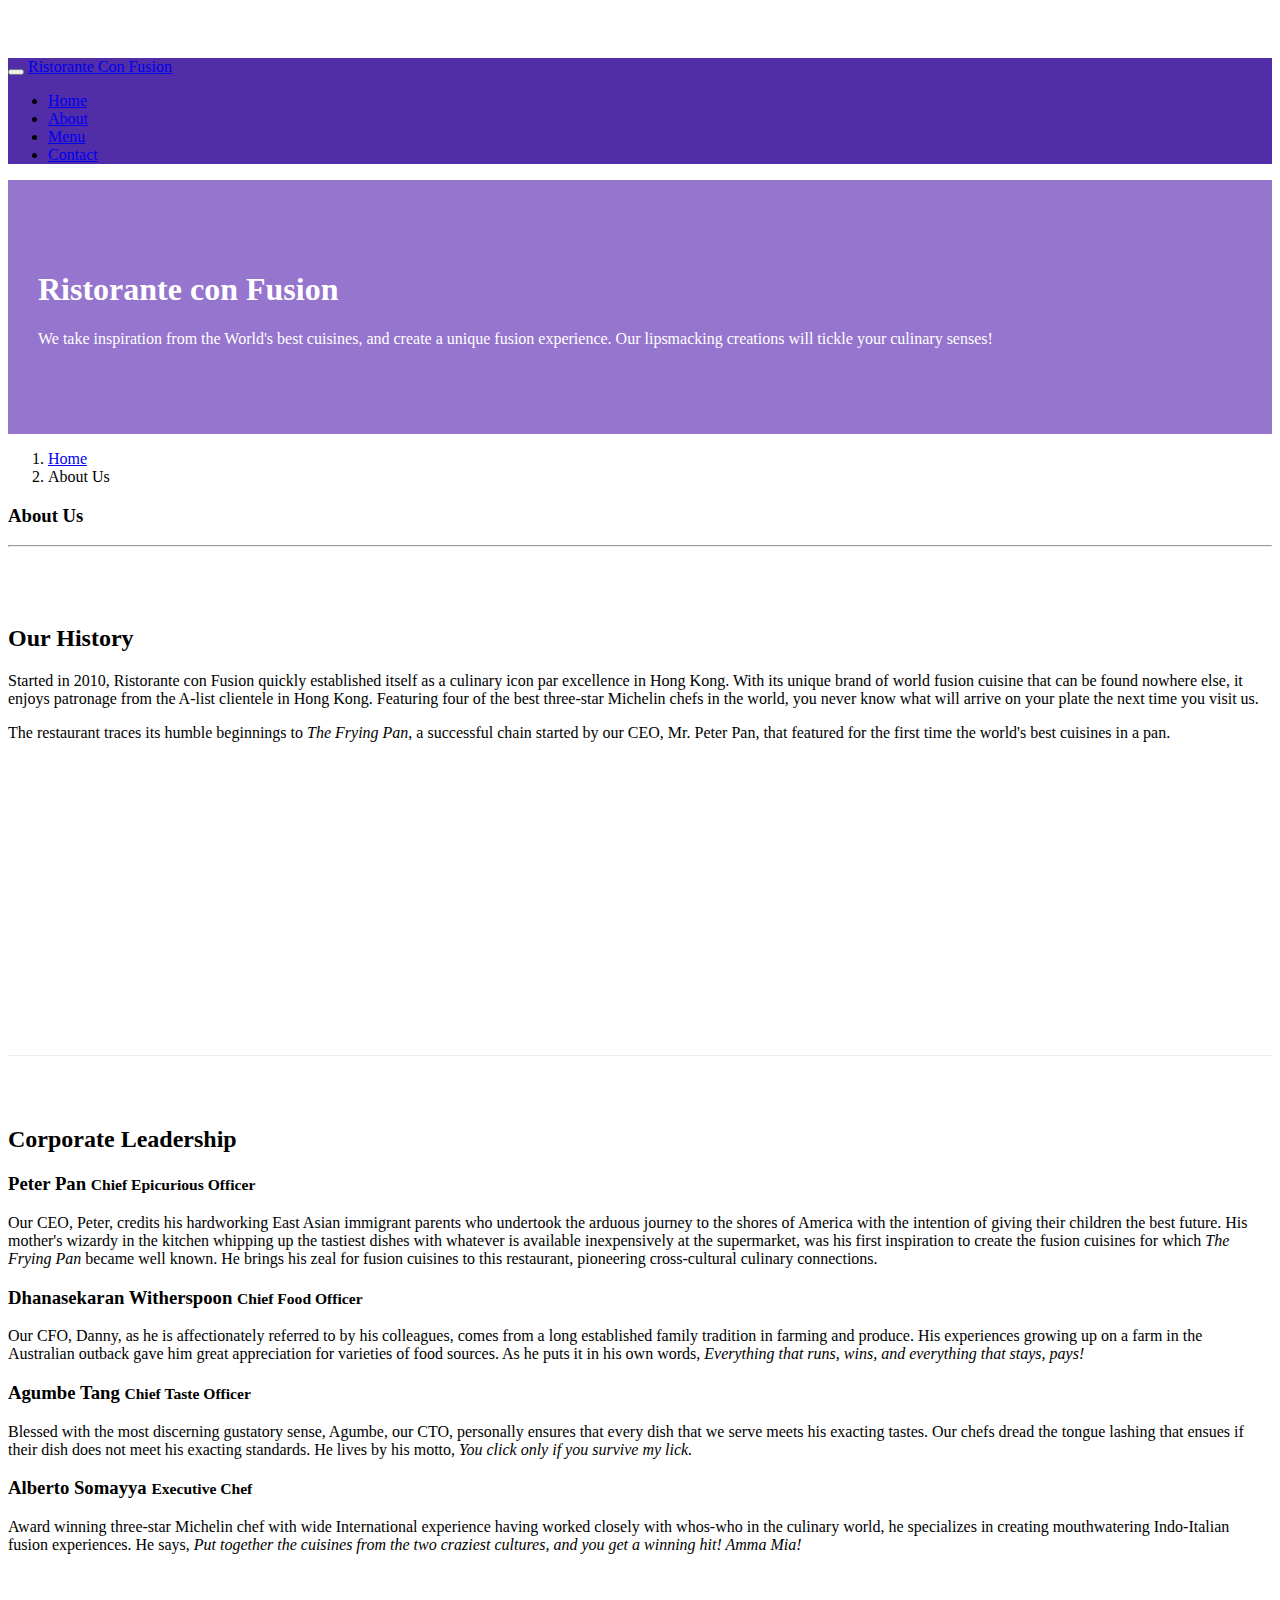
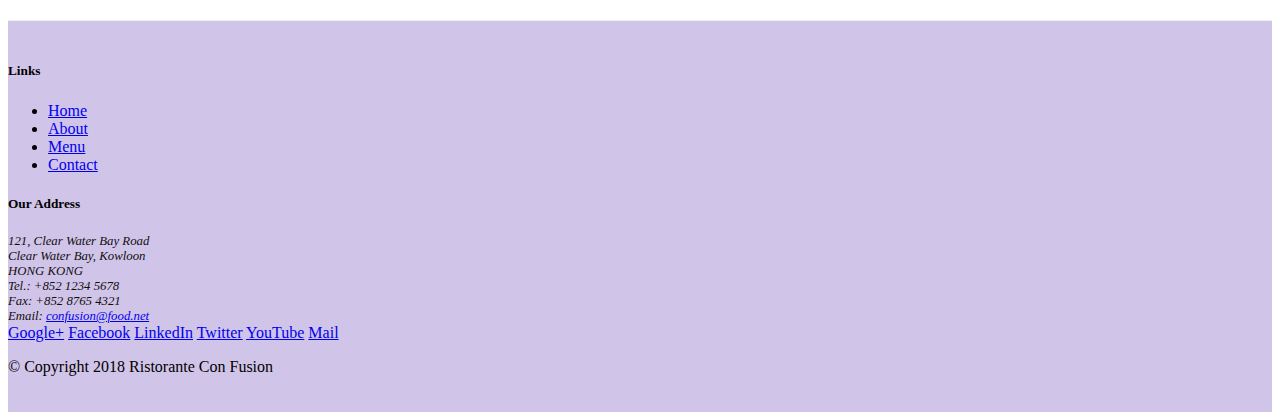
==== aboutus.html @ f14ccf47 "Navbar and Breadcrumb" ====
<!DOCTYPE html>
<html lang="en">

<head>
     <!-- Required meta tags always come first -->
    <meta charset="utf-8">
    <meta name="viewport" content="width=device-width, initial-scale=1, shrink-to-fit=no">
    <meta http-equiv="x-ua-compatible" content="ie=edge">

     <!-- Bootstrap CSS -->
    <link rel="stylesheet" href="node_modules/bootstrap/dist/css/bootstrap.min.css">
    <link rel="stylesheet" type="text/css" href="css/styles.css">
    
    <title>Ristorante Con Fusion: About Us</title>

</head>

<body>

    <nav class="navbar navbar-dark navbar-expand-sm  fixed-top">
        <div class="container">
            <button class="navbar-toggler" type="button" data-toggle="collapse" data-target="#Navbar">
                <span class="navbar-toggler-icon"></span>
            </button>
            <a href="./index.html" class="navbar-brand mr-auto">Ristorante Con Fusion</a>
            <div class="collapse navbar-collapse" id="Navbar">
                <ul class="navbar-nav mr-auto">
                    <li class="nav-item "><a href="./index.html" class="nav-link">Home</a></li>
                    <li class="nav-item active"><a href="#" class="nav-link">About</a></li>
                    <li class="nav-item"><a href="#" class="nav-link">Menu</a></li>
                    <li class="nav-item"><a href="#" class="nav-link">Contact</a></li>

               </ul>
            </div>    
        </div>
    </nav>

    <header class="jumbotron">
        <div class="container">
            <div class="row row-header">
                <div class="col-12 col-sm-6">
                    <h1>Ristorante con Fusion</h1>
                    <p>We take inspiration from the World's best cuisines, and create a unique fusion experience. Our lipsmacking creations will tickle your culinary senses!</p>
                </div>
                <div class="col-12 col-sm">
                </div>
            </div>
        </div>
    </header>

    <div class="container">
        <div class="row">
            <ol class="col-12 breadcrumb">
                <li class="breadcrumb-item"><a href="./index.html">Home</a></li>
                <li class="breadcrumb-item active">About Us</li>

            </ol>
            <div class="col-xl-12">
               <h3>About Us</h3>
               <hr>
            </div>
        </div>

        <div class="row row-content">
            <div class="col-sm-6 col-md-6 col-lg-6 col-xl-6">
                <h2>Our History</h2>
                <p>Started in 2010, Ristorante con Fusion quickly established itself as a culinary icon par excellence in Hong Kong. With its unique brand of world fusion cuisine that can be found nowhere else, it enjoys patronage from the A-list clientele in Hong Kong.  Featuring four of the best three-star Michelin chefs in the world, you never know what will arrive on your plate the next time you visit us.</p>
                <p>The restaurant traces its humble beginnings to <em>The Frying Pan</em>, a successful chain started by our CEO, Mr. Peter Pan, that featured for the first time the world's best cuisines in a pan.</p>

            </div>
            <div>
            </div>
        </div>
        


        <div class="row row-content">
            <div class="col-xl-12">
                <h2>Corporate Leadership</h2>
                <h3>Peter Pan <small>Chief Epicurious Officer</small></h3>
                <p class="d-none d-sm-block">Our CEO, Peter, credits his hardworking East Asian immigrant parents who undertook the arduous journey to the shores of America with the intention of giving their children the best future. His mother's wizardy in the kitchen whipping up the tastiest dishes with whatever is available inexpensively at the supermarket, was his first inspiration to create the fusion cuisines for which <em>The Frying Pan</em> became well known. He brings his zeal for fusion cuisines to this restaurant, pioneering cross-cultural culinary connections.</p>
                <h3>Dhanasekaran Witherspoon <small>Chief Food Officer</small></h3>
                <p class="d-none d-sm-block">Our CFO, Danny, as he is affectionately referred to by his colleagues, comes from a long established family tradition in farming and produce. His experiences growing up on a farm in the Australian outback gave him great appreciation for varieties of food sources. As he puts it in his own words, <em>Everything that runs, wins, and everything that stays, pays!</em></p>
                <h3>Agumbe Tang <small>Chief Taste Officer</small></h3>
                <p class="d-none d-sm-block">Blessed with the most discerning gustatory sense, Agumbe, our CTO, personally ensures that every dish that we serve meets his exacting tastes. Our chefs dread the tongue lashing that ensues if their dish does not meet his exacting standards. He lives by his motto, <em>You click only if you survive my lick.</em></p>
                <h3>Alberto Somayya <small>Executive Chef</small></h3>
                <p class="d-none d-sm-block">Award winning three-star Michelin chef with wide International experience having worked closely with whos-who in the culinary world, he specializes in creating mouthwatering Indo-Italian fusion experiences. He says, <em>Put together the cuisines from the two craziest cultures, and you get a winning hit! Amma Mia!</em></p>
            </div>
       </div>

    </div>

    <footer class="footer">
        <div class="container">
            <div class="row">             
                <div class="col-4 offset-1 col-sm-2">
                    <h5>Links</h5>
                    <ul class="list-unstyled">
                        <li><a href="./index.html">Home</a></li>
                        <li><a href="#">About</a></li>
                        <li><a href="#">Menu</a></li>
                        <li><a href="#">Contact</a></li>
                    </ul>
                </div>
                <div class="col-7 col-sm-5">
                    <h5>Our Address</h5>
                    <address>
		              121, Clear Water Bay Road<br>
		              Clear Water Bay, Kowloon<br>
		              HONG KONG<br>
		              Tel.: +852 1234 5678<br>
		              Fax: +852 8765 4321<br>
		              Email: <a href="mailto:confusion@food.net">confusion@food.net</a>
		           </address>
                </div>
                <div class="col-12 col-sm-4 align-self-center">
                    <div class="text-center">
                        <a href="http://google.com/+">Google+</a>
                        <a href="http://www.facebook.com/profile.php?id=">Facebook</a>
                        <a href="http://www.linkedin.com/in/">LinkedIn</a>
                        <a href="http://twitter.com/">Twitter</a>
                        <a href="http://youtube.com/">YouTube</a>
                        <a href="mailto:">Mail</a>
                    </div>
                </div>
           </div>
           <div class="row justify-content-center">             
                <div class="col-auto">
                    <p>© Copyright 2018 Ristorante Con Fusion</p>
                </div>
           </div>
        </div>
    </footer>
    
    <!-- jQuery first, then Popper.js, then Bootstrap JS. -->
    <script src="node_modules/jquery/dist/jquery.slim.min.js"></script>
    <script src="node_modules/popper.js/dist/umd/popper.min.js"></script>
    <script src="node_modules/bootstrap/dist/js/bootstrap.min.js"></script>
</body>

</html>
---- css/styles.css ----
.jumbotron{
	padding:70px 30px;
	margin: 0 auto;
	background: #9575CD;
	color: #fff;
}

.row-header{
	margin: 0 auto;
	padding: 0 auto;
}

.row-content{
	margin: 0 auto;
	padding: 50px 0 ;
	border-bottom: 1px ridge;
	min-height:400px;
}


.footer{
	background-color: #D1C4E9;
	margin: 0 auto;
	padding: 20px 0;
}

address{
	font-size: 80%;
	margin:0;
	color:#0f0f0f;
}

body{
	padding: 50px 0 0 0;
	z-index: 0; /* The z-index property specifies the stack order of an element.
	An element with greater stack order is always in front of an element with a lower stack order.*/
}

.navbar-dark{
	background-color: #512DA8 ;
}
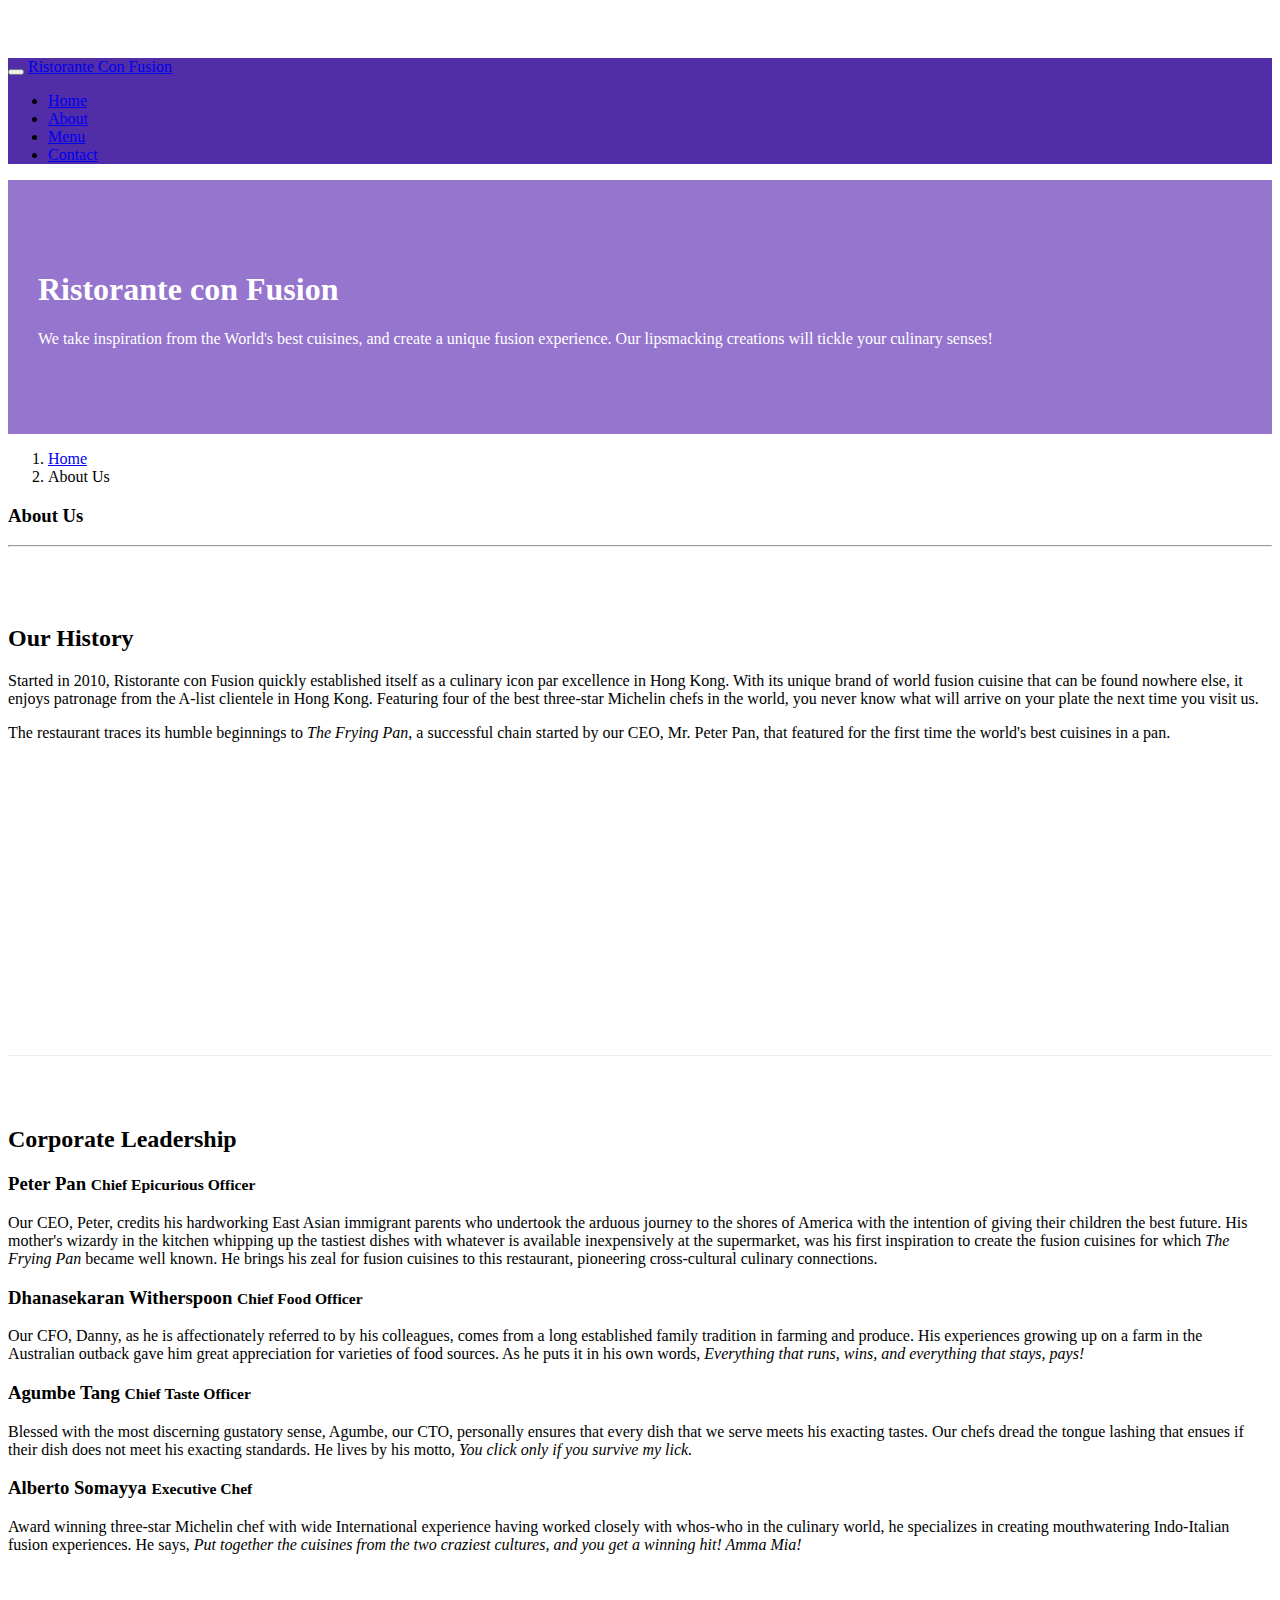
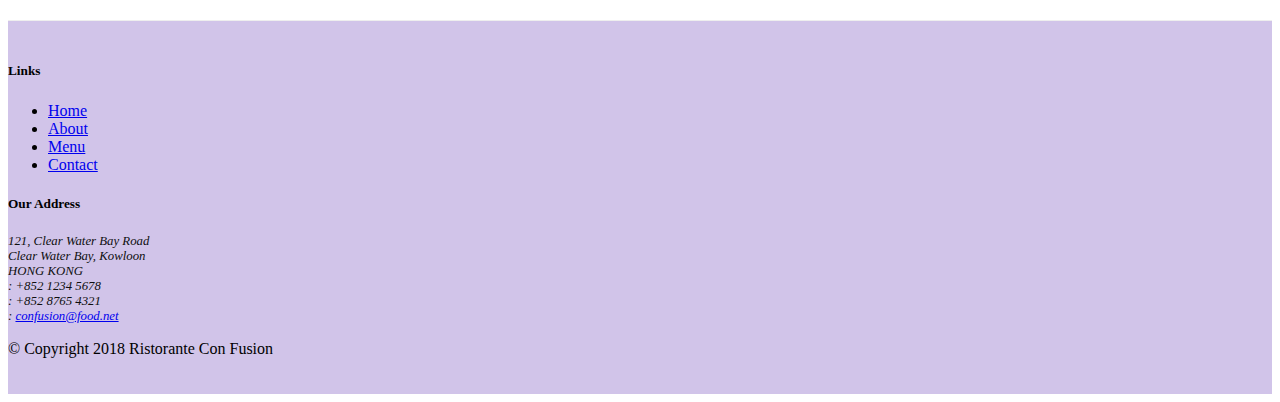
==== commit 96bd3de4: "Icon Fonts" ====
--- a/aboutus.html
+++ b/aboutus.html
@@ -9,6 +9,8 @@
 
      <!-- Bootstrap CSS -->
     <link rel="stylesheet" href="node_modules/bootstrap/dist/css/bootstrap.min.css">
+    <link rel="stylesheet" type="text/css" href="node_modules/font-awesome/css/font-awesome.min.css">
+    <link rel="stylesheet" type="text/css" href="node_modules/bootstrap-social/bootstrap-social.css">
     <link rel="stylesheet" type="text/css" href="css/styles.css">
     
     <title>Ristorante Con Fusion: About Us</title>
@@ -25,10 +27,10 @@
             <a href="./index.html" class="navbar-brand mr-auto">Ristorante Con Fusion</a>
             <div class="collapse navbar-collapse" id="Navbar">
                 <ul class="navbar-nav mr-auto">
-                    <li class="nav-item "><a href="./index.html" class="nav-link">Home</a></li>
-                    <li class="nav-item active"><a href="#" class="nav-link">About</a></li>
-                    <li class="nav-item"><a href="#" class="nav-link">Menu</a></li>
-                    <li class="nav-item"><a href="#" class="nav-link">Contact</a></li>
+                    <li class="nav-item "><a href="./index.html" class="nav-link"><span class="fa fa-home fa-lg"></span> Home</a></li>
+                    <li class="nav-item active"><a href="#" class="nav-link"><span class="fa fa-info fa-lg"></span> About</a></li>
+                    <li class="nav-item"><a href="#" class="nav-link"><span class="fa fa-list fa-lg"></span> Menu</a></li>
+                    <li class="nav-item"><a href="#" class="nav-link"><span class="fa fa-address-card fa-lg"></span> Contact</a></li>
 
                </ul>
             </div>    
@@ -108,19 +110,19 @@
 		              121, Clear Water Bay Road<br>
 		              Clear Water Bay, Kowloon<br>
 		              HONG KONG<br>
-		              Tel.: +852 1234 5678<br>
-		              Fax: +852 8765 4321<br>
-		              Email: <a href="mailto:confusion@food.net">confusion@food.net</a>
+		              <i class="fa fa-phone fa-lg"></i>: +852 1234 5678<br>
+		              <i class="fa fa-fax fa-lg"></i>: +852 8765 4321<br>
+		              <i class="fa fa-envelope fa-lg"></i>: <a href="mailto:confusion@food.net">confusion@food.net</a>
 		           </address>
                 </div>
                 <div class="col-12 col-sm-4 align-self-center">
                     <div class="text-center">
-                        <a href="http://google.com/+">Google+</a>
-                        <a href="http://www.facebook.com/profile.php?id=">Facebook</a>
-                        <a href="http://www.linkedin.com/in/">LinkedIn</a>
-                        <a href="http://twitter.com/">Twitter</a>
-                        <a href="http://youtube.com/">YouTube</a>
-                        <a href="mailto:">Mail</a>
+                        <a class="btn btn-social-icon btn-google" href="http://google.com/+"><i class="fa fa-google-plus fa-lg"></i></a>
+                        <a class="btn btn-social-icon btn-facebook" href="http://www.facebook.com/profile.php?id="><i class="fa fa-facebook fa-lg"></i></a>
+                        <a class="btn btn-social-icon btn-linkedin" href="http://www.linkedin.com/in/"><i class="fa fa-linkedin fa-lg"></i></a>
+                        <a class="btn btn-social-icon btn-twitter" href="http://twitter.com/"><i class="fa fa-twitter fa-lg"></i></a>
+                        <a class="btn btn-social-icon btn-google" href="http://youtube.com/"><i class="fa fa-youtube fa-lg"></i></a>
+                        <a class="btn btn-social-icon " href="mailto:"><i class="fa fa-envelope-o fa-lg"></i></a>
                     </div>
                 </div>
            </div>
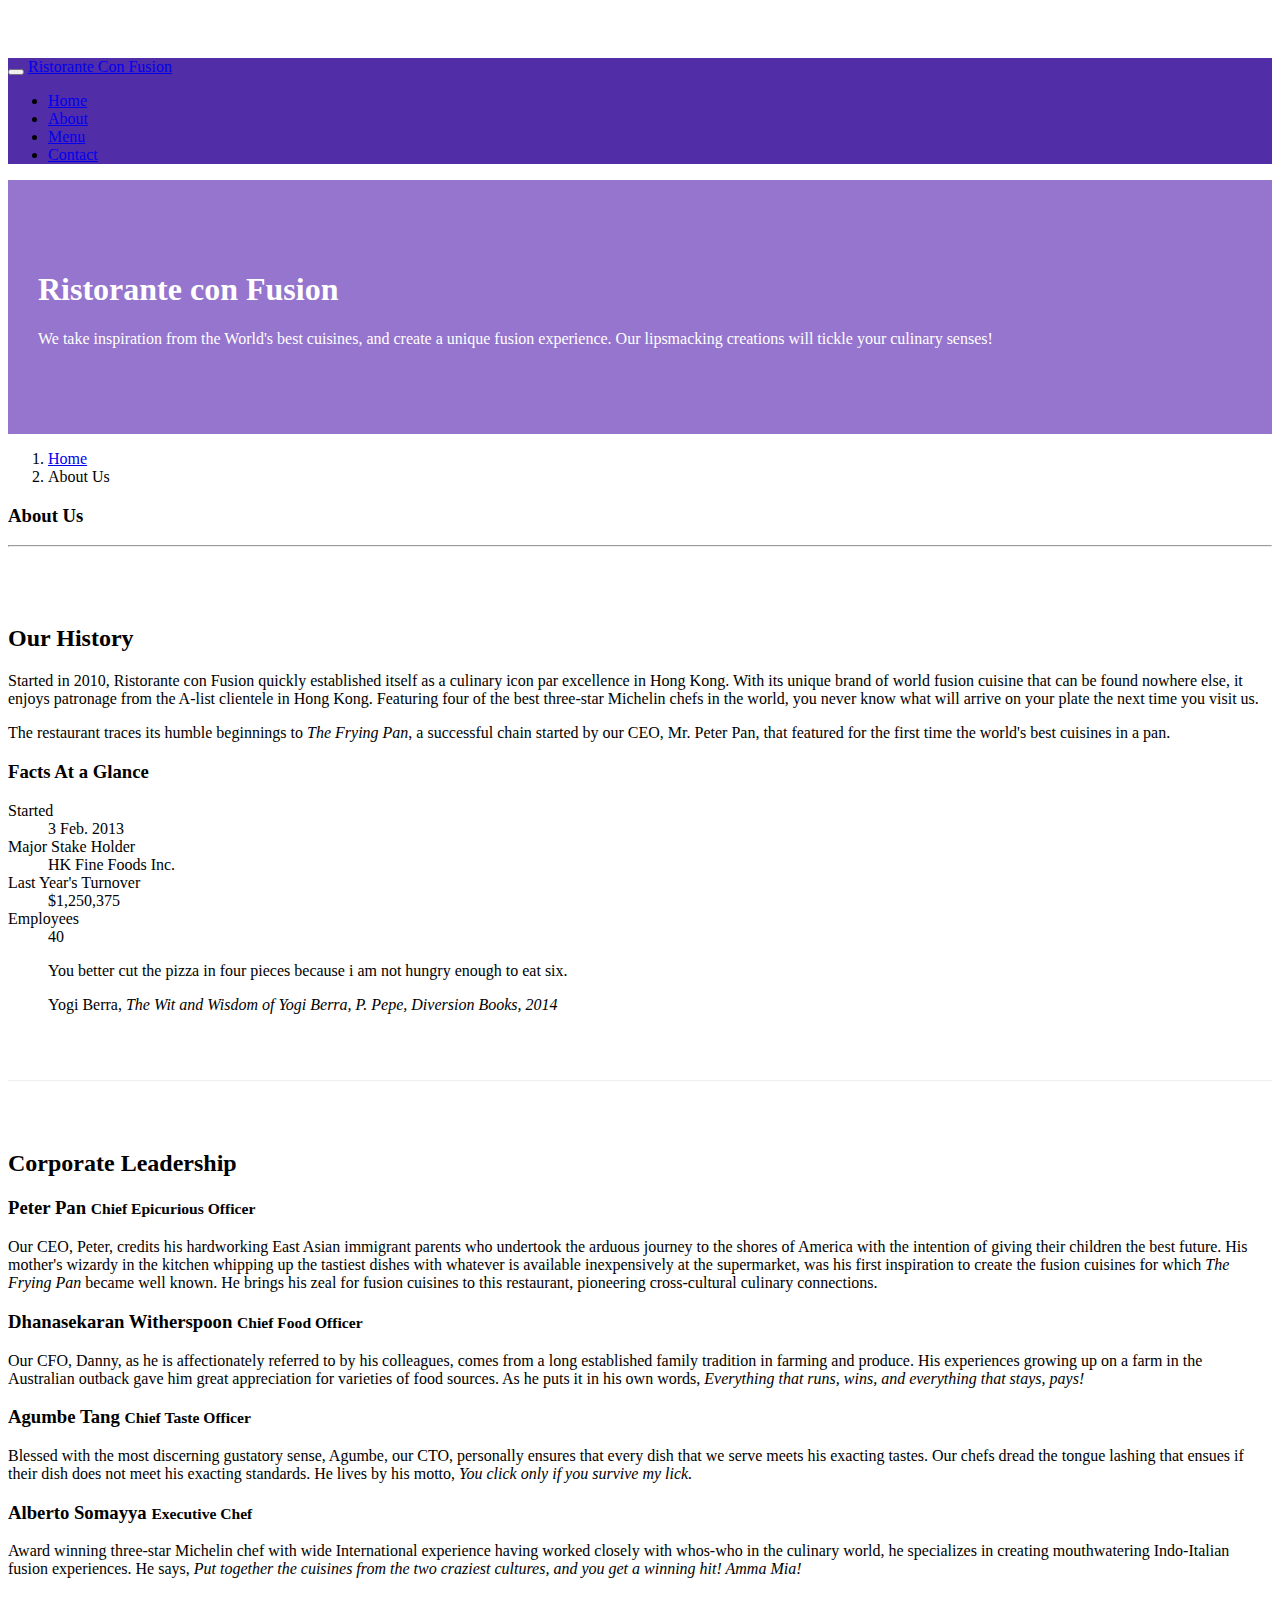
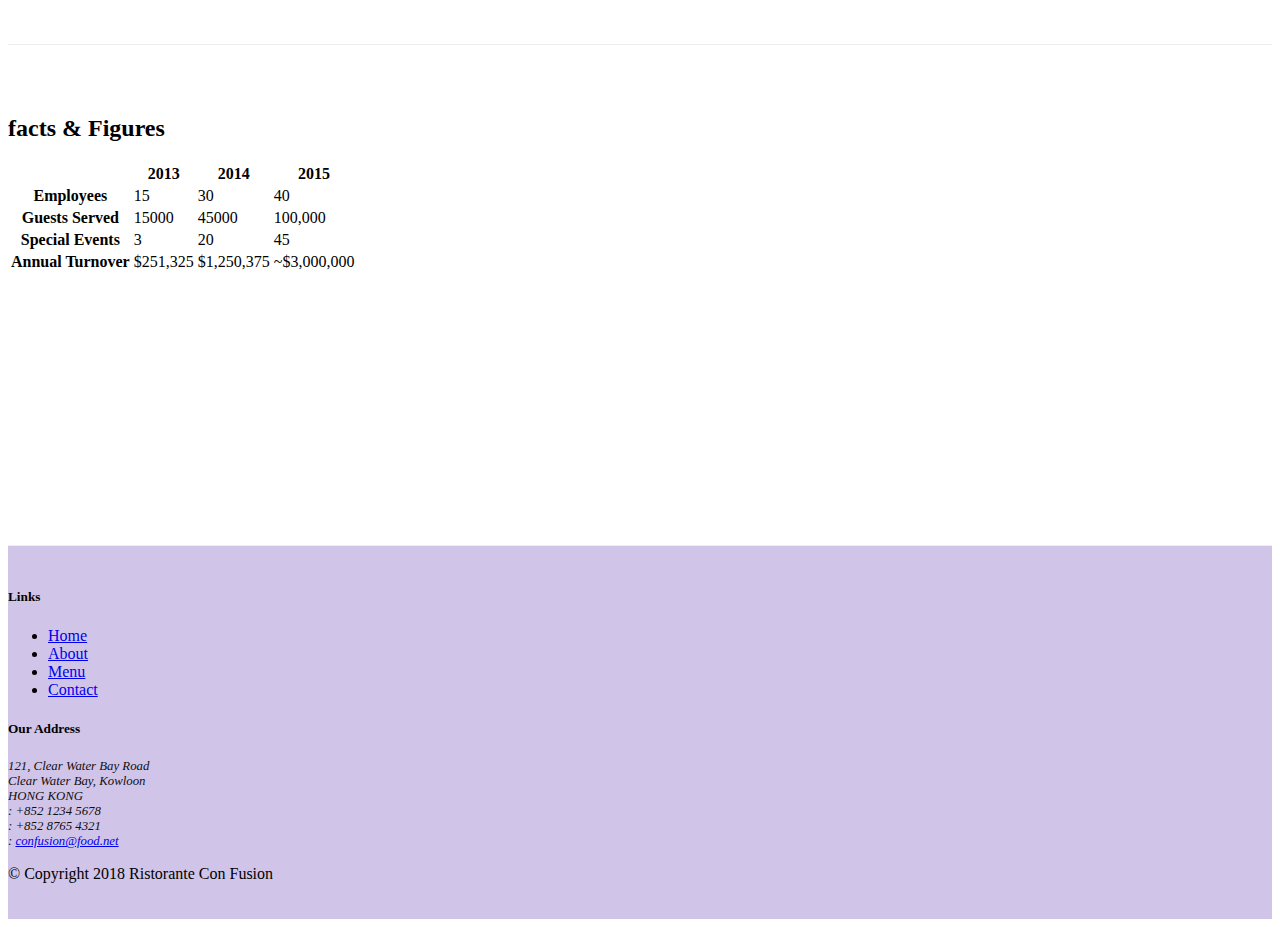
==== commit 1271326f: "Tables and Cards" ====
--- a/aboutus.html
+++ b/aboutus.html
@@ -30,7 +30,7 @@
                     <li class="nav-item "><a href="./index.html" class="nav-link"><span class="fa fa-home fa-lg"></span> Home</a></li>
                     <li class="nav-item active"><a href="#" class="nav-link"><span class="fa fa-info fa-lg"></span> About</a></li>
                     <li class="nav-item"><a href="#" class="nav-link"><span class="fa fa-list fa-lg"></span> Menu</a></li>
-                    <li class="nav-item"><a href="#" class="nav-link"><span class="fa fa-address-card fa-lg"></span> Contact</a></li>
+                    <li class="nav-item"><a href="./contactus.html" class="nav-link"><span class="fa fa-address-card fa-lg"></span> Contact</a></li>
 
                </ul>
             </div>    
@@ -55,8 +55,8 @@
             <ol class="col-12 breadcrumb">
                 <li class="breadcrumb-item"><a href="./index.html">Home</a></li>
                 <li class="breadcrumb-item active">About Us</li>
-
             </ol>
+
             <div class="col-xl-12">
                <h3>About Us</h3>
                <hr>
@@ -70,7 +70,35 @@
                 <p>The restaurant traces its humble beginnings to <em>The Frying Pan</em>, a successful chain started by our CEO, Mr. Peter Pan, that featured for the first time the world's best cuisines in a pan.</p>
 
             </div>
-            <div>
+            
+            <!-- -------card-------- -->           
+            <div class=" col-12 col-sm-6">
+                <div class="card">
+                    <h3 class="card-header bg-primary text-white">Facts At a Glance</h3>
+                    <div class="card-body">
+                        <dl class="row">
+                            <dt class="col-6">Started</dt>
+                            <dd class="col-6">3 Feb. 2013</dd>
+                            <dt class="col-6">Major Stake Holder</dt>
+                            <dd class="col-6">HK Fine Foods Inc.</dd>
+                            <dt class="col-6">Last Year's Turnover</dt>
+                            <dd class="col-6">$1,250,375</dd>
+                            <dt class="col-6">Employees</dt>
+                            <dd class="col-6">40</dd>
+                        </dl>
+                    </div>
+                </div>
+            </div>
+
+            <div class="col-12">
+                <div class="card card-body bg-light">
+                    <blockquote class="blockquote">
+                        <p class="mb-0">You better cut the pizza in four pieces because i am not hungry enough to eat six.</p>
+                        <footer class="blockquote-footer">Yogi Berra,
+                            <cite title="Source Title">The Wit and Wisdom of Yogi Berra, P. Pepe, Diversion Books, 2014</cite> 
+                        </footer>
+                    </blockquote>
+                </div>
             </div>
         </div>
         
@@ -90,6 +118,54 @@
             </div>
        </div>
 
+       <div class="row row-content">
+           <div class="col-12 col-sm-9">
+               <h2>facts &amp; Figures</h2>
+               <div class="table-responsive">
+                   <table class="table table-striped">
+                    <thead class="thead-dark">
+                        <tr>
+                            <th>&nbsp;</th>
+                            <th>2013</th>
+                            <th>2014</th>
+                            <th>2015</th>
+                        </tr>
+                    </thead>
+                    <tbody>
+                        <tr>
+                            <th>Employees</th>
+                            <td>15</td>
+                            <td>30</td>
+                            <td>40</td>
+                        </tr>
+                        <tr>
+                            <th>Guests Served</th>
+                            <td>15000</td>
+                            <td>45000</td>
+                            <td>100,000</td>
+                        </tr>
+                        <tr>
+                            <th>Special Events</th>
+                            <td>3</td>
+                            <td>20</td>
+                            <td>45</td>
+                        </tr>
+                        <tr>
+                            <th>Annual Turnover</th>
+                            <td>$251,325</td>
+                            <td>$1,250,375</td>
+                            <td>~$3,000,000</td>
+                        </tr>
+                    </tbody>
+                       
+                   </table>
+               </div>
+           </div>
+           <div class="col-12 col-sm-3">
+               
+           </div>
+       </div>
+
     </div>
 
     <footer class="footer">
@@ -101,7 +177,7 @@
                         <li><a href="./index.html">Home</a></li>
                         <li><a href="#">About</a></li>
                         <li><a href="#">Menu</a></li>
-                        <li><a href="#">Contact</a></li>
+                        <li><a href="./contactus.html">Contact</a></li>
                     </ul>
                 </div>
                 <div class="col-7 col-sm-5">
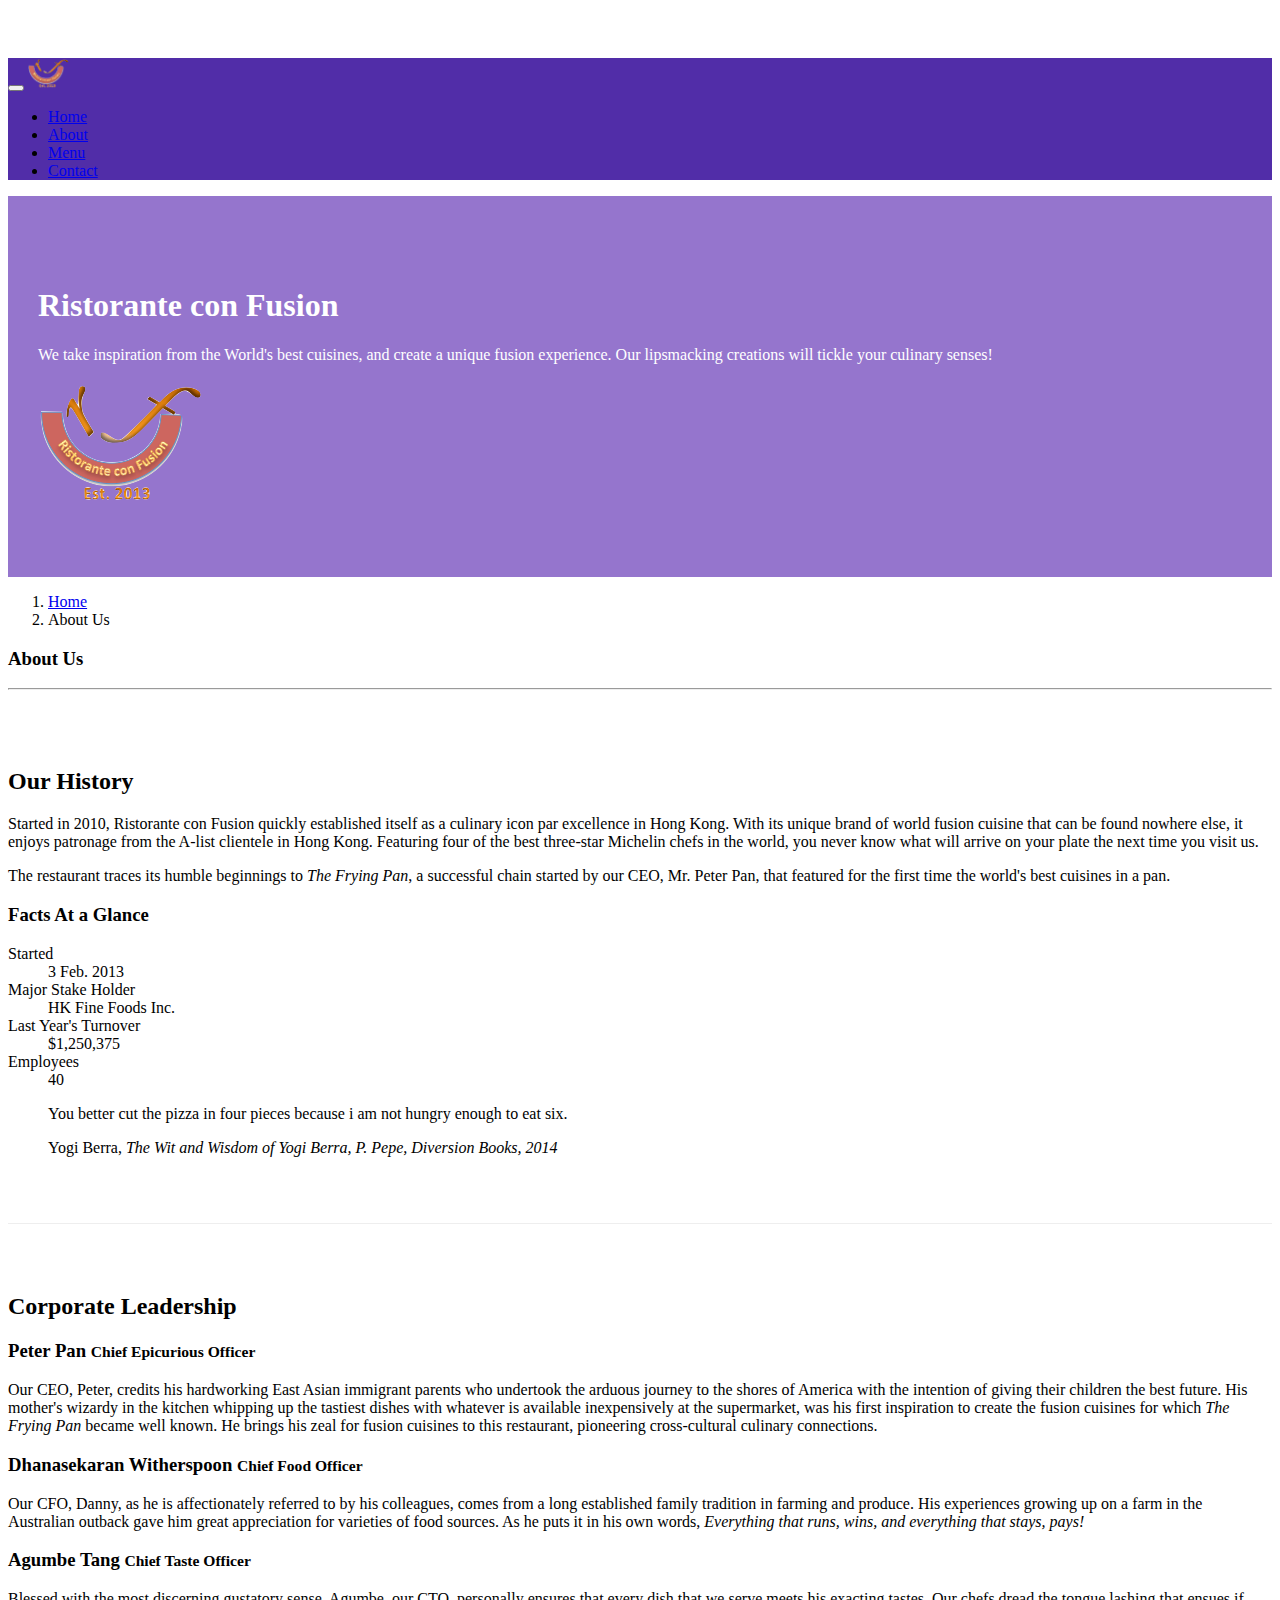
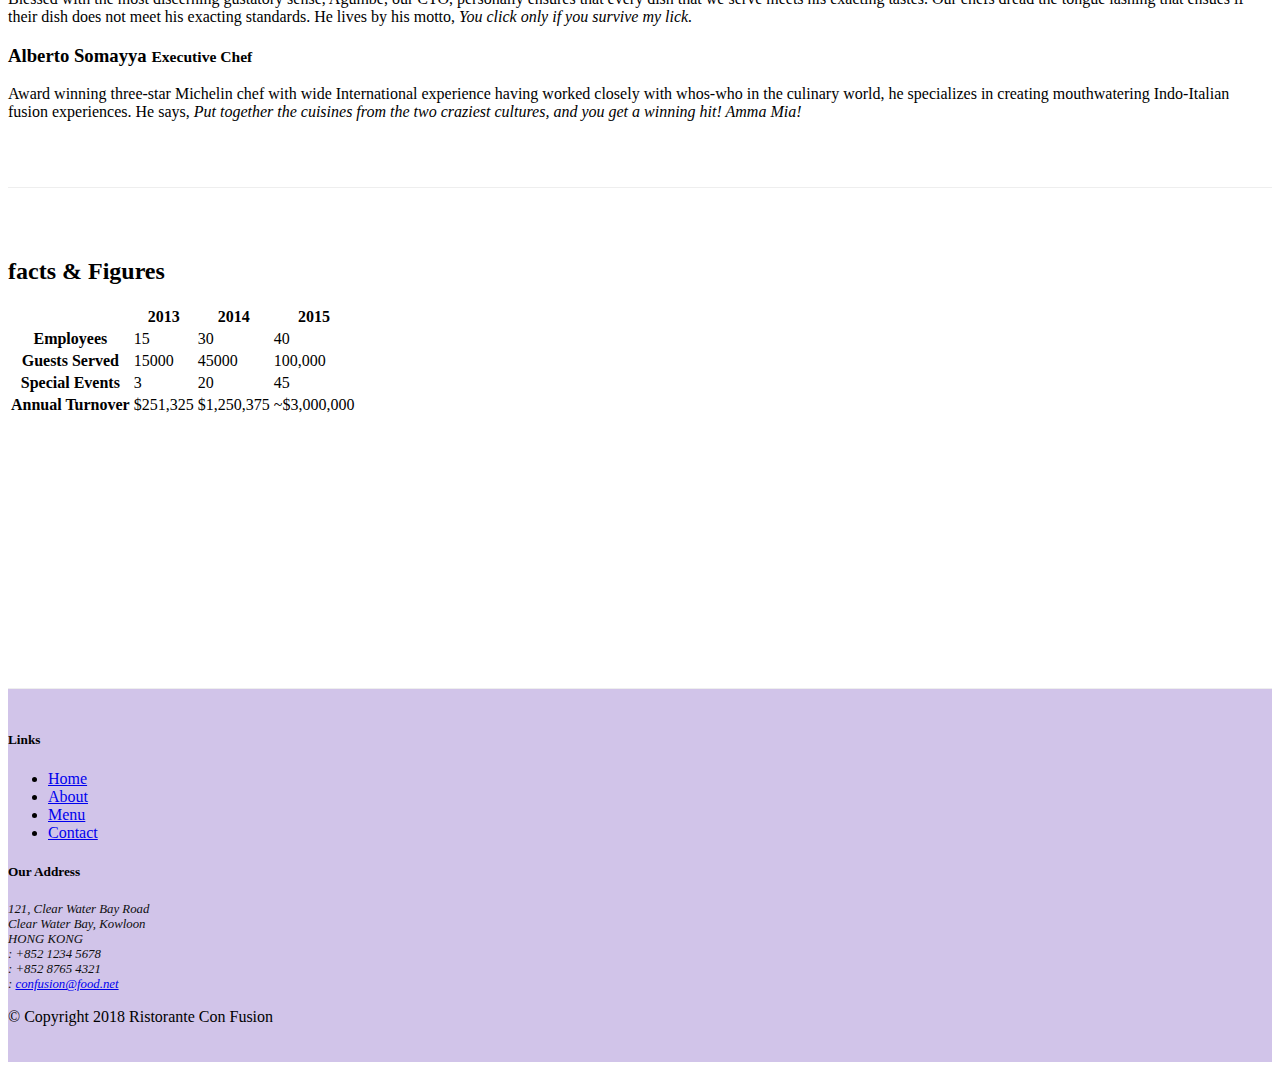
==== commit 1e9760b2: "Images and Media objects" ====
--- a/aboutus.html
+++ b/aboutus.html
@@ -18,13 +18,12 @@
 </head>
 
 <body>
-
     <nav class="navbar navbar-dark navbar-expand-sm  fixed-top">
         <div class="container">
             <button class="navbar-toggler" type="button" data-toggle="collapse" data-target="#Navbar">
                 <span class="navbar-toggler-icon"></span>
             </button>
-            <a href="./index.html" class="navbar-brand mr-auto">Ristorante Con Fusion</a>
+            <a href="./index.html" class="navbar-brand mr-auto"><img src="img/logo.png" height="30" width="41"></a>
             <div class="collapse navbar-collapse" id="Navbar">
                 <ul class="navbar-nav mr-auto">
                     <li class="nav-item "><a href="./index.html" class="nav-link"><span class="fa fa-home fa-lg"></span> Home</a></li>
@@ -44,7 +43,8 @@
                     <h1>Ristorante con Fusion</h1>
                     <p>We take inspiration from the World's best cuisines, and create a unique fusion experience. Our lipsmacking creations will tickle your culinary senses!</p>
                 </div>
-                <div class="col-12 col-sm">
+                <div class="col-12 col-sm align-self-center">
+                    <img src="img/logo.png" class="img-fluid">
                 </div>
             </div>
         </div>
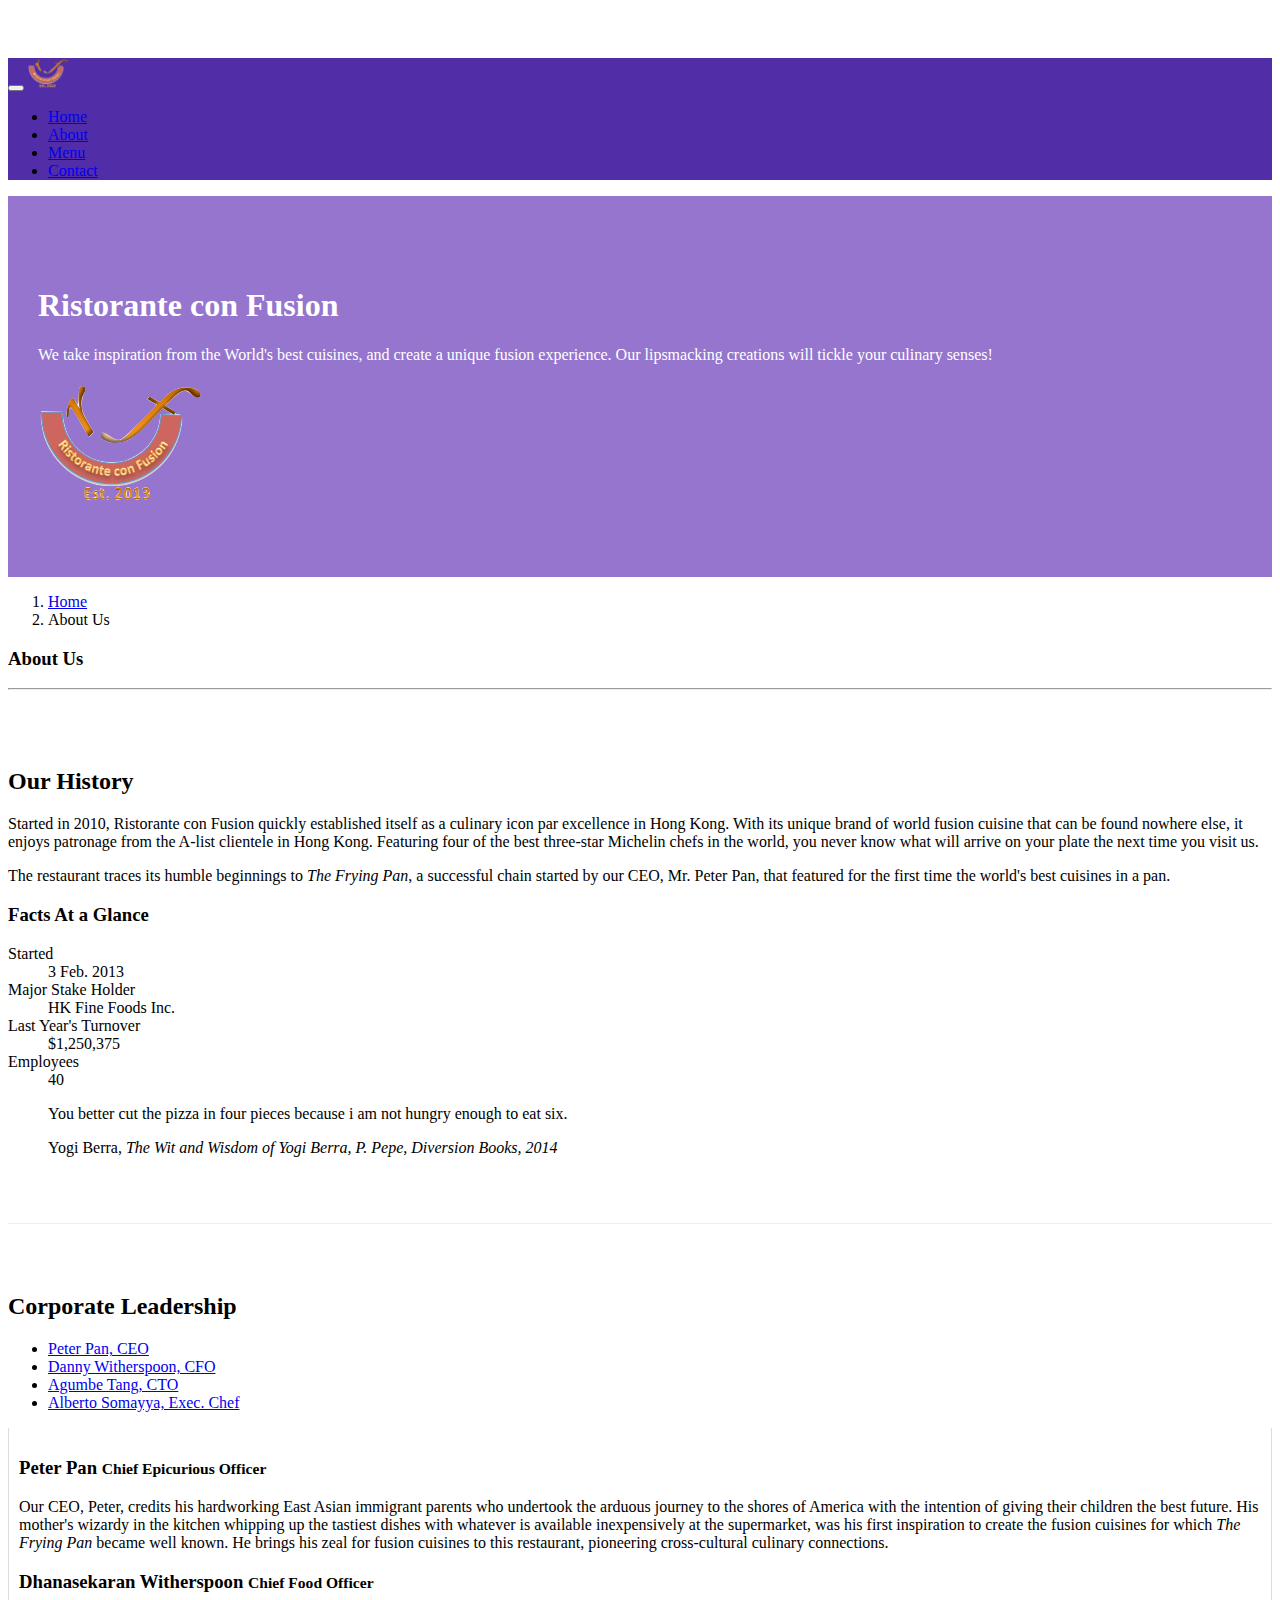
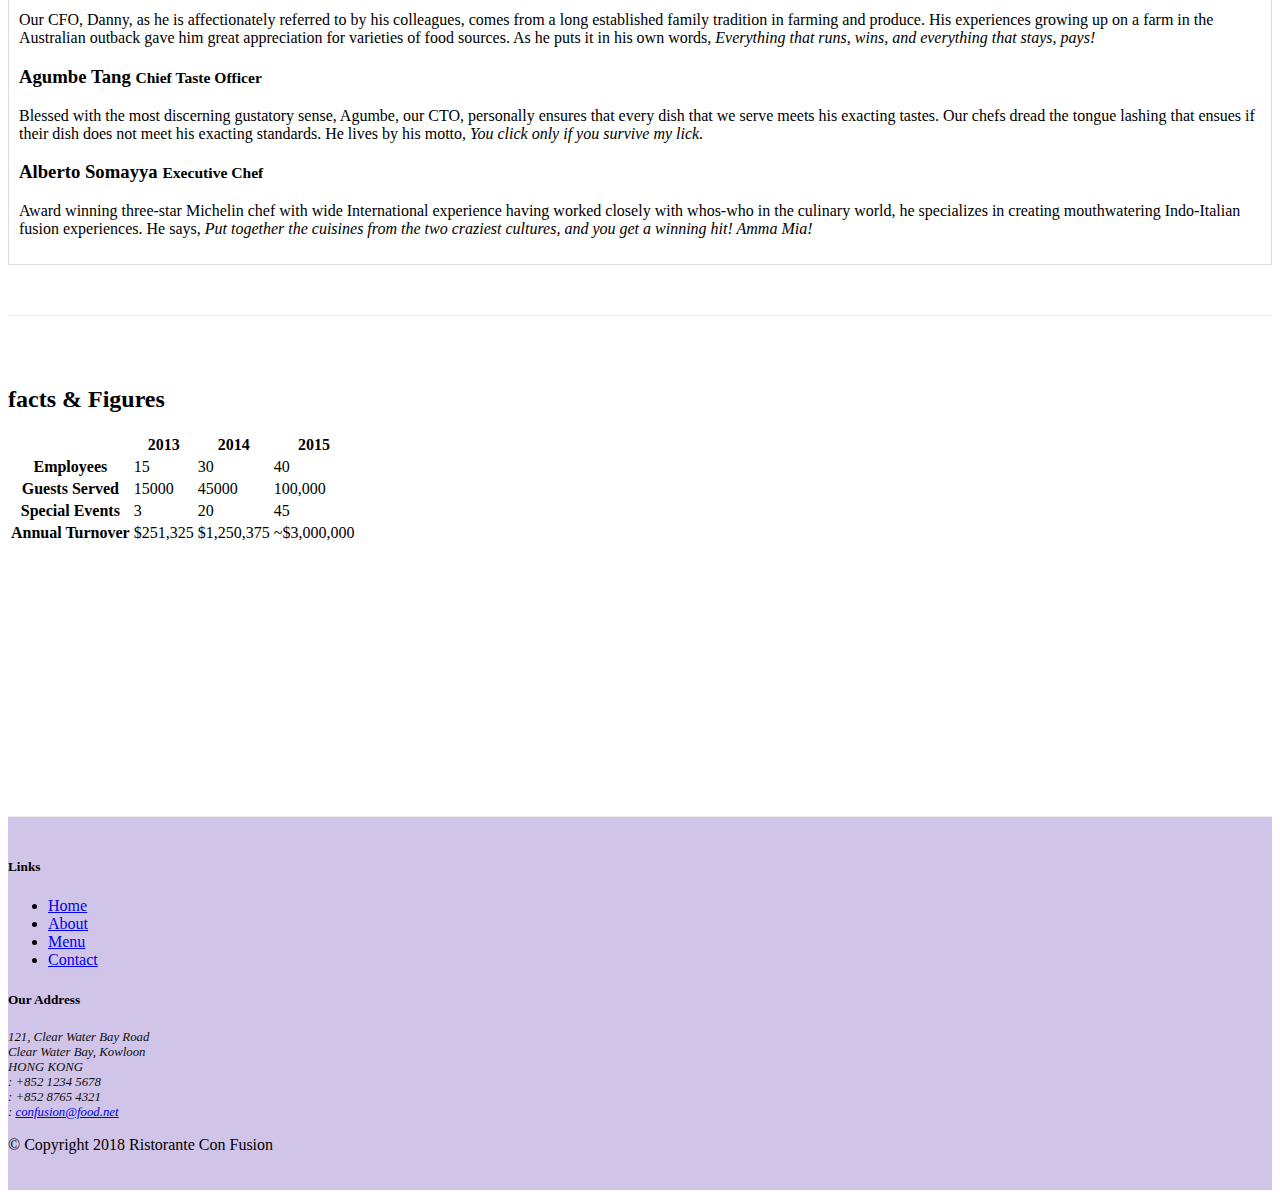
==== commit d04018b1: "Tabs" ====
--- a/aboutus.html
+++ b/aboutus.html
@@ -107,17 +107,45 @@
         <div class="row row-content">
             <div class="col-xl-12">
                 <h2>Corporate Leadership</h2>
-                <h3>Peter Pan <small>Chief Epicurious Officer</small></h3>
-                <p class="d-none d-sm-block">Our CEO, Peter, credits his hardworking East Asian immigrant parents who undertook the arduous journey to the shores of America with the intention of giving their children the best future. His mother's wizardy in the kitchen whipping up the tastiest dishes with whatever is available inexpensively at the supermarket, was his first inspiration to create the fusion cuisines for which <em>The Frying Pan</em> became well known. He brings his zeal for fusion cuisines to this restaurant, pioneering cross-cultural culinary connections.</p>
-                <h3>Dhanasekaran Witherspoon <small>Chief Food Officer</small></h3>
-                <p class="d-none d-sm-block">Our CFO, Danny, as he is affectionately referred to by his colleagues, comes from a long established family tradition in farming and produce. His experiences growing up on a farm in the Australian outback gave him great appreciation for varieties of food sources. As he puts it in his own words, <em>Everything that runs, wins, and everything that stays, pays!</em></p>
-                <h3>Agumbe Tang <small>Chief Taste Officer</small></h3>
-                <p class="d-none d-sm-block">Blessed with the most discerning gustatory sense, Agumbe, our CTO, personally ensures that every dish that we serve meets his exacting tastes. Our chefs dread the tongue lashing that ensues if their dish does not meet his exacting standards. He lives by his motto, <em>You click only if you survive my lick.</em></p>
-                <h3>Alberto Somayya <small>Executive Chef</small></h3>
-                <p class="d-none d-sm-block">Award winning three-star Michelin chef with wide International experience having worked closely with whos-who in the culinary world, he specializes in creating mouthwatering Indo-Italian fusion experiences. He says, <em>Put together the cuisines from the two craziest cultures, and you get a winning hit! Amma Mia!</em></p>
+
+                <ul class="nav nav-tabs">
+                    <li class="nav-item">
+                        <a href="#peter" class="nav-link active" role="tab" data-toggle="tab">Peter Pan, CEO</a>
+                    </li>
+                    <li class="nav-item">
+                      <a class="nav-link" href="#danny" role="tab"
+                        data-toggle="tab">Danny Witherspoon, CFO</a>
+                    </li>
+                    <li class="nav-item">
+                      <a class="nav-link" href="#agumbe"role="tab"
+                        data-toggle="tab">Agumbe Tang, CTO</a>
+                    </li>
+                    <li class="nav-item">
+                      <a class="nav-link" href="#alberto" role="tab"
+                        data-toggle="tab">Alberto Somayya, Exec. Chef</a>
+                    </li>
+                </ul>
+                <div class="tab-content">
+                    <div role="tabpanel" class="tab-pane fade show active" id="peter">
+                        <h3>Peter Pan <small>Chief Epicurious Officer</small></h3>
+                        <p class="d-none d-sm-block">Our CEO, Peter, credits his hardworking East Asian immigrant parents who undertook the arduous journey to the shores of America with the intention of giving their children the best future. His mother's wizardy in the kitchen whipping up the tastiest dishes with whatever is available inexpensively at the supermarket, was his first inspiration to create the fusion cuisines for which <em>The Frying Pan</em> became well known. He brings his zeal for fusion cuisines to this restaurant, pioneering cross-cultural culinary connections.</p>
+                    </div>    
+                    <div role="tabpanel" class="tab-pane fade " id="danny">
+                        <h3>Dhanasekaran Witherspoon <small>Chief Food Officer</small></h3>
+                        <p class="d-none d-sm-block">Our CFO, Danny, as he is affectionately referred to by his colleagues, comes from a long established family tradition in farming and produce. His experiences growing up on a farm in the Australian outback gave him great appreciation for varieties of food sources. As he puts it in his own words, <em>Everything that runs, wins, and everything that stays, pays!</em></p>
+                    </div>
+                    <div role="tabpanel" class="tab-pane fade " id="agumbe">    
+                        <h3>Agumbe Tang <small>Chief Taste Officer</small></h3>
+                        <p class="d-none d-sm-block">Blessed with the most discerning gustatory sense, Agumbe, our CTO, personally ensures that every dish that we serve meets his exacting tastes. Our chefs dread the tongue lashing that ensues if their dish does not meet his exacting standards. He lives by his motto, <em>You click only if you survive my lick.</em></p>
+                    </div>
+                    <div role="tabpanel" class="tab-pane fade " id="alberto">    
+                        <h3>Alberto Somayya <small>Executive Chef</small></h3>
+                        <p class="d-none d-sm-block">Award winning three-star Michelin chef with wide International experience having worked closely with whos-who in the culinary world, he specializes in creating mouthwatering Indo-Italian fusion experiences. He says, <em>Put together the cuisines from the two craziest cultures, and you get a winning hit! Amma Mia!</em></p>
+                    </div>
+                </div>
             </div>
        </div>
-
+       <!-- table -->
        <div class="row row-content">
            <div class="col-12 col-sm-9">
                <h2>facts &amp; Figures</h2>
--- a/css/styles.css
+++ b/css/styles.css
@@ -38,4 +38,12 @@
 
 .navbar-dark{
 	background-color: #512DA8 ;
+}
+
+
+.tab-content {
+	border-left: 1px solid #ddd;
+	border-right: 1px solid #ddd;
+	border-bottom: 1px solid #ddd;
+	padding: 10px;
 }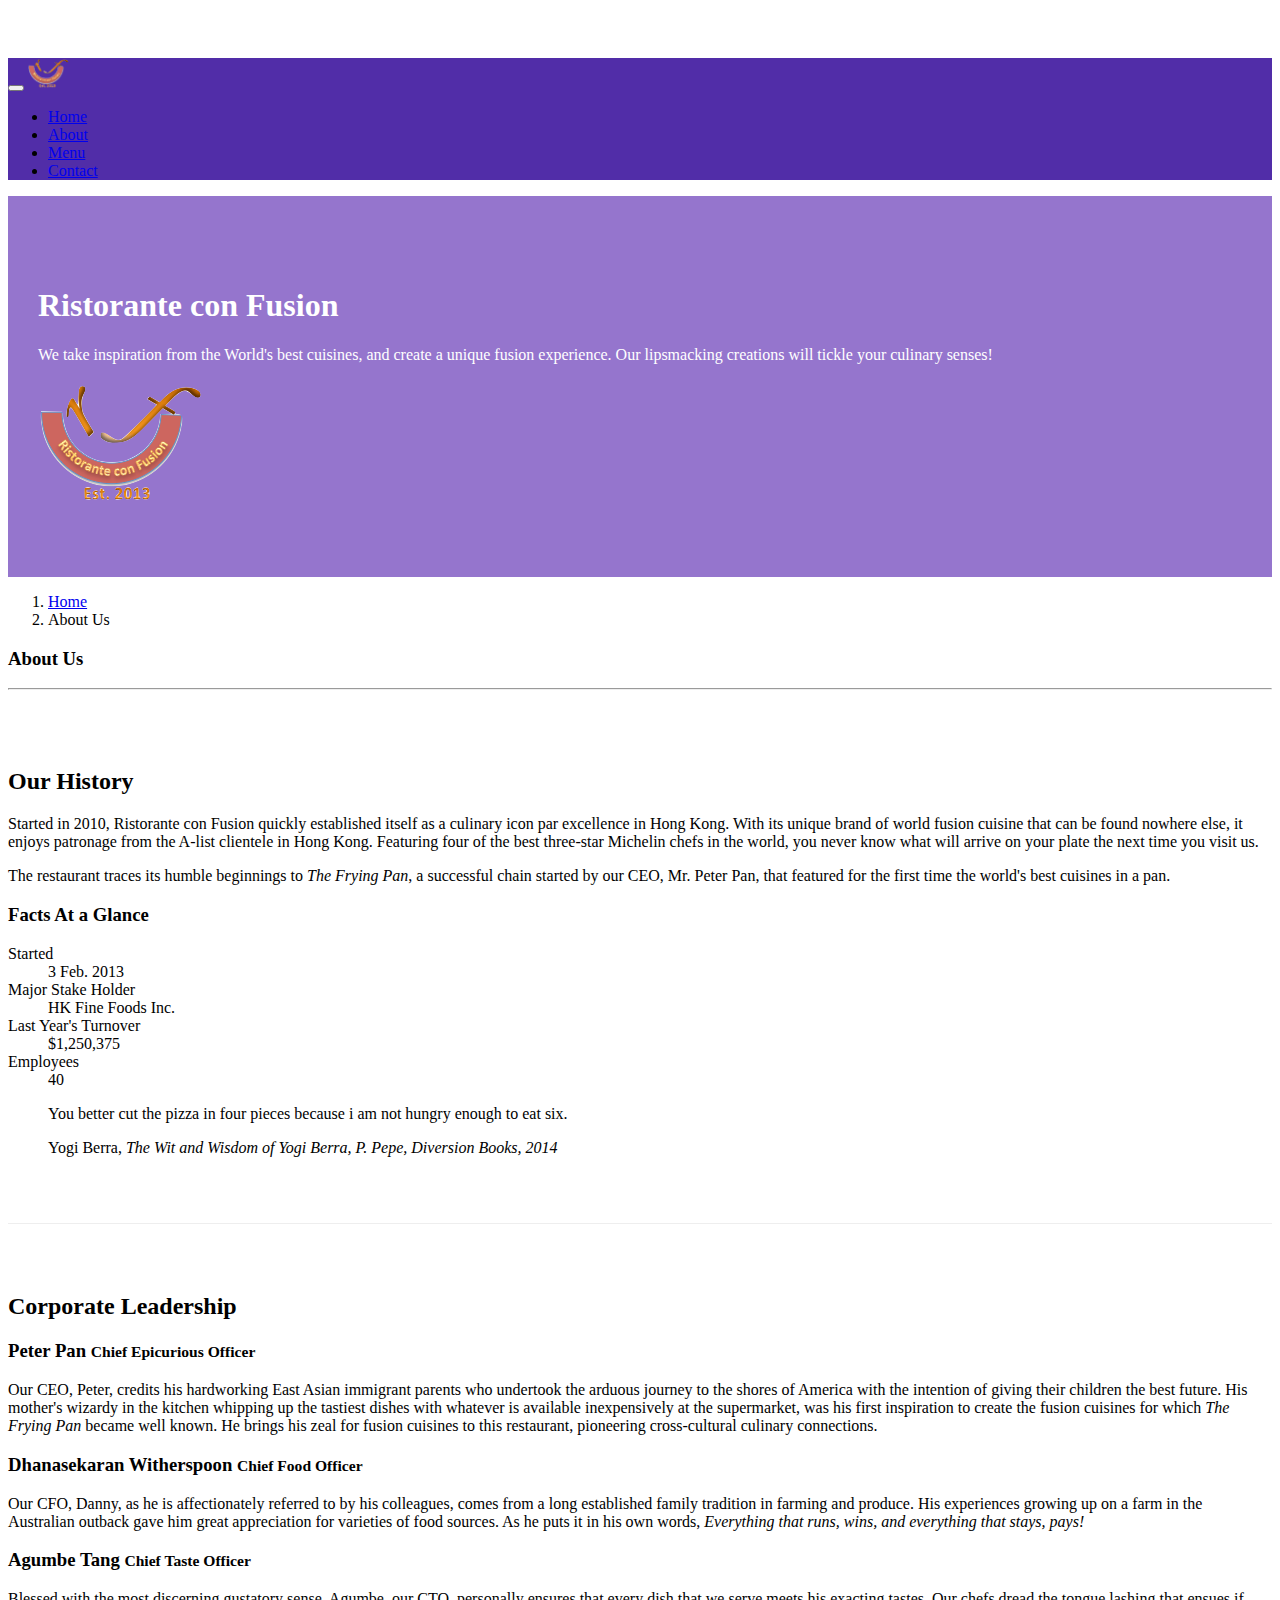
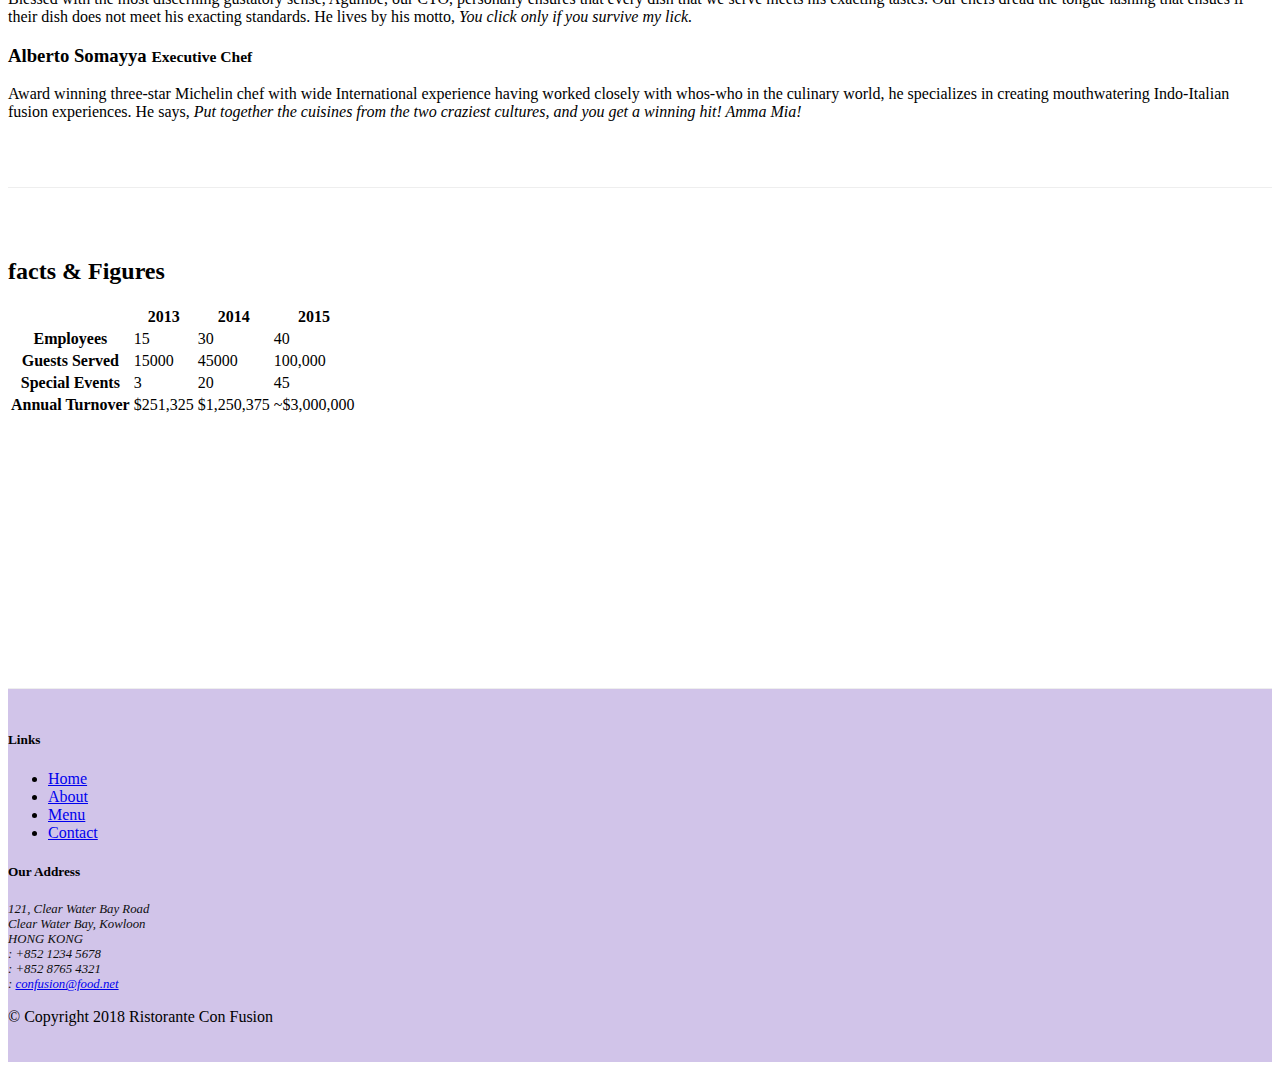
==== commit 980cd1f7: "Accordion" ====
--- a/aboutus.html
+++ b/aboutus.html
@@ -108,43 +108,71 @@
             <div class="col-xl-12">
                 <h2>Corporate Leadership</h2>
 
-                <ul class="nav nav-tabs">
-                    <li class="nav-item">
-                        <a href="#peter" class="nav-link active" role="tab" data-toggle="tab">Peter Pan, CEO</a>
-                    </li>
-                    <li class="nav-item">
-                      <a class="nav-link" href="#danny" role="tab"
-                        data-toggle="tab">Danny Witherspoon, CFO</a>
-                    </li>
-                    <li class="nav-item">
-                      <a class="nav-link" href="#agumbe"role="tab"
-                        data-toggle="tab">Agumbe Tang, CTO</a>
-                    </li>
-                    <li class="nav-item">
-                      <a class="nav-link" href="#alberto" role="tab"
-                        data-toggle="tab">Alberto Somayya, Exec. Chef</a>
-                    </li>
-                </ul>
-                <div class="tab-content">
-                    <div role="tabpanel" class="tab-pane fade show active" id="peter">
-                        <h3>Peter Pan <small>Chief Epicurious Officer</small></h3>
-                        <p class="d-none d-sm-block">Our CEO, Peter, credits his hardworking East Asian immigrant parents who undertook the arduous journey to the shores of America with the intention of giving their children the best future. His mother's wizardy in the kitchen whipping up the tastiest dishes with whatever is available inexpensively at the supermarket, was his first inspiration to create the fusion cuisines for which <em>The Frying Pan</em> became well known. He brings his zeal for fusion cuisines to this restaurant, pioneering cross-cultural culinary connections.</p>
-                    </div>    
-                    <div role="tabpanel" class="tab-pane fade " id="danny">
-                        <h3>Dhanasekaran Witherspoon <small>Chief Food Officer</small></h3>
-                        <p class="d-none d-sm-block">Our CFO, Danny, as he is affectionately referred to by his colleagues, comes from a long established family tradition in farming and produce. His experiences growing up on a farm in the Australian outback gave him great appreciation for varieties of food sources. As he puts it in his own words, <em>Everything that runs, wins, and everything that stays, pays!</em></p>
-                    </div>
-                    <div role="tabpanel" class="tab-pane fade " id="agumbe">    
-                        <h3>Agumbe Tang <small>Chief Taste Officer</small></h3>
-                        <p class="d-none d-sm-block">Blessed with the most discerning gustatory sense, Agumbe, our CTO, personally ensures that every dish that we serve meets his exacting tastes. Our chefs dread the tongue lashing that ensues if their dish does not meet his exacting standards. He lives by his motto, <em>You click only if you survive my lick.</em></p>
-                    </div>
-                    <div role="tabpanel" class="tab-pane fade " id="alberto">    
-                        <h3>Alberto Somayya <small>Executive Chef</small></h3>
-                        <p class="d-none d-sm-block">Award winning three-star Michelin chef with wide International experience having worked closely with whos-who in the culinary world, he specializes in creating mouthwatering Indo-Italian fusion experiences. He says, <em>Put together the cuisines from the two craziest cultures, and you get a winning hit! Amma Mia!</em></p>
-                    </div>
+                
+                <div id="accordion">
+                    <div class="card">
+                        <div class="card-header" role="tab" id="peterhead">
+                            <h3 class="mb-0">
+                                <a data-toggle="collapse" data-target="#peter">Peter Pan <small>Chief Epicurious Officer</small>
+                                </a>
+                            </h3>
+                        </div>
+                        <div role="tabpanel" class="collapse show" id="peter" data-parent="#accordion">
+                            <div class="card-body">
+                                <p class="d-none d-sm-block">Our CEO, Peter, credits his hardworking East Asian immigrant parents who undertook the arduous journey to the shores of America with the intention of giving their children the best future. His mother's wizardy in the kitchen whipping up the tastiest dishes with whatever is available inexpensively at the supermarket, was his first inspiration to create the fusion cuisines for which <em>The Frying Pan</em> became well known. He brings his zeal for fusion cuisines to this restaurant, pioneering cross-cultural culinary connections.</p>
+                            </div>
+                        </div>
+                    </div>
+
+                    <div class="card">
+                        <div class="card-header" role="tab" id="dannyhead">
+                            <h3 class="mb-0">
+                                <a data-toggle="collapse" data-target="#danny">Dhanasekaran Witherspoon <small>Chief Food Officer</small>
+                                </a>
+                            </h3>
+                        </div>
+                        <div role="tabpanel" class="collapse " id="danny" data-parent="#accordion">
+                            <div class="card-body">
+                                <p class="d-none d-sm-block">Our CFO, Danny, as he is affectionately referred to by his colleagues, comes from a long established family tradition in farming and produce. His experiences growing up on a farm in the Australian outback gave him great appreciation for varieties of food sources. As he puts it in his own words, <em>Everything that runs, wins, and everything that stays, pays!</em></p>
+                            </div>
+                        </div>
+                    </div>
+                    
+
+                    <div class="card">
+                        <div class="card-header" role="tab" id="agumbehead">
+                            <h3 class="mb-0">
+                                <a data-toggle="collapse" data-target="#agumbe">Agumbe Tang <small>Chief Taste Officer</small>
+                                </a>
+                            </h3>
+                        </div>
+
+                        <div role="tabpanel" class="collapse " id="agumbe" data-parent="#accordion">    
+                            <div class="card-body">
+                                <p class="d-none d-sm-block">Blessed with the most discerning gustatory sense, Agumbe, our CTO, personally ensures that every dish that we serve meets his exacting tastes. Our chefs dread the tongue lashing that ensues if their dish does not meet his exacting standards. He lives by his motto, <em>You click only if you survive my lick.</em></p>
+                            </div>
+                        </div>
+                    </div>
+
+                    <div class="card">
+                        <div class="card-header" role="tab" id="albertohead">
+                            <h3 class="mb-0">
+                                <a data-toggle="collapse" data-target="#alberto">Alberto Somayya <small>Executive Chef</small>
+                                </a>
+                            </h3>
+                        </div>
+
+                        <div role="tabpanel" class="collapse  " id="alberto" data-parent="#accordion">    
+                            <div class="card-body">
+                                <p class="d-none d-sm-block">Award winning three-star Michelin chef with wide International experience having worked closely with whos-who in the culinary world, he specializes in creating mouthwatering Indo-Italian fusion experiences. He says, <em>Put together the cuisines from the two craziest cultures, and you get a winning hit! Amma Mia!</em></p>
+                            </div>
+                        </div>
+                    </div>
+
                 </div>
             </div>
        </div>
+
        <!-- table -->
        <div class="row row-content">
            <div class="col-12 col-sm-9">
